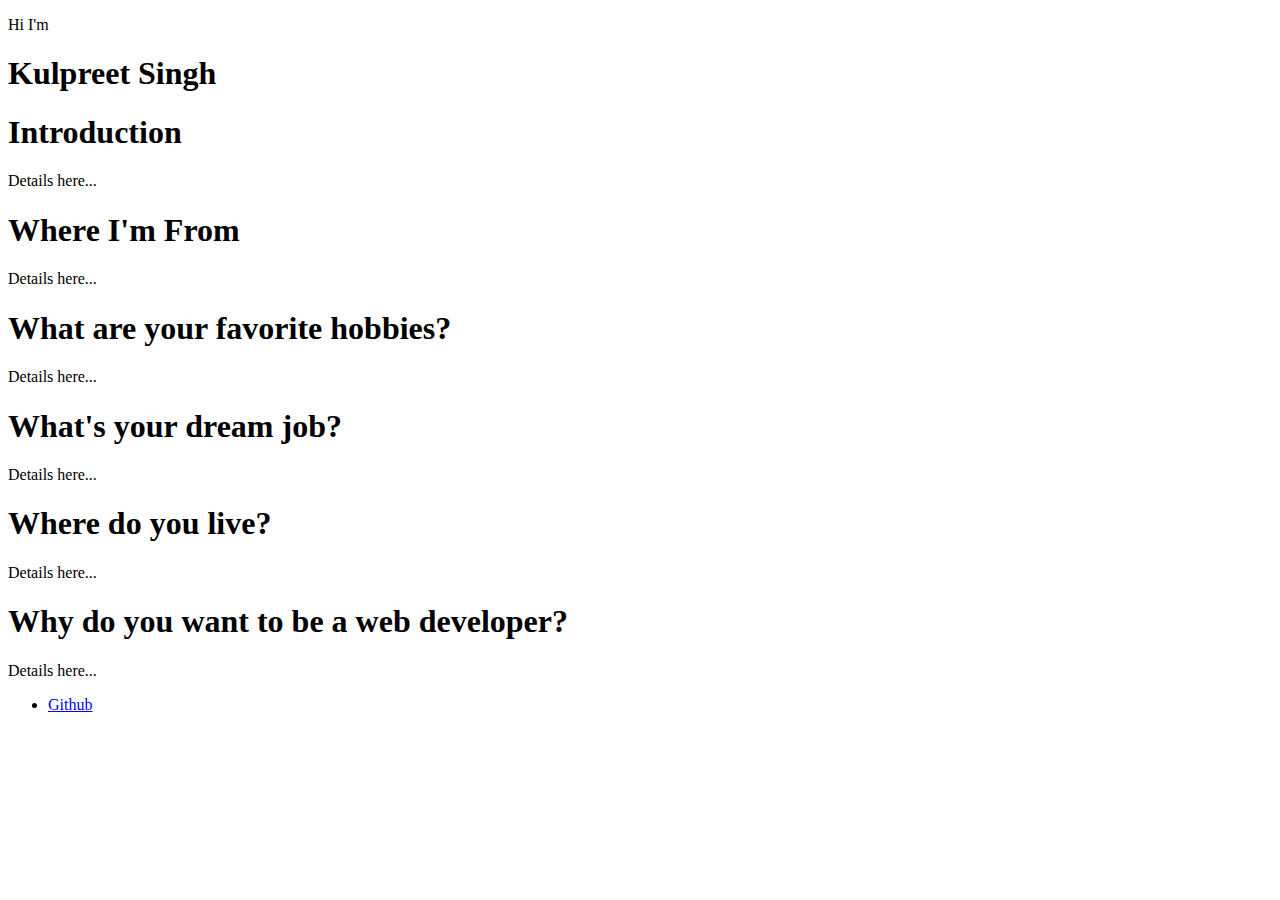
==== index.html @ fa9d1762 "updating our h1 tag with our name" ====
<!doctype html>

<html lang="en">

<head>
    <meta charset="utf-8">

    <title>About Me</title>
    <link rel="stylesheet" href="css/style.css">

</head>

<body>
    <header class='masthead'>
        <p class='masthead-intro'>Hi I'm</p>
        <h1 class='masthead-heading'>Kulpreet Singh</h1></h1>
    </header>
    <section class="details">
      <h1>Introduction</h1>
      <p>Details here...</p>
      <h1>Where I'm From</h1>
      <p>Details here...</p>
      <h1>What are your favorite hobbies?</h1>
      <p>Details here...</p>
      <h1>What's your dream job?</h1>
      <p>Details here...</p>
      <h1>Where do you live?</h1>
      <p>Details here...</p>
      <h1>Why do you want to be a web developer?</h1>
      <p>Details here...</p>
    </section>

    <footer id="footer">
        <ul class="social">
          <li><a href="http://www.github.com/usernamehere">Github</a></li>
        </ul>
    </footer>
</body>

</html>
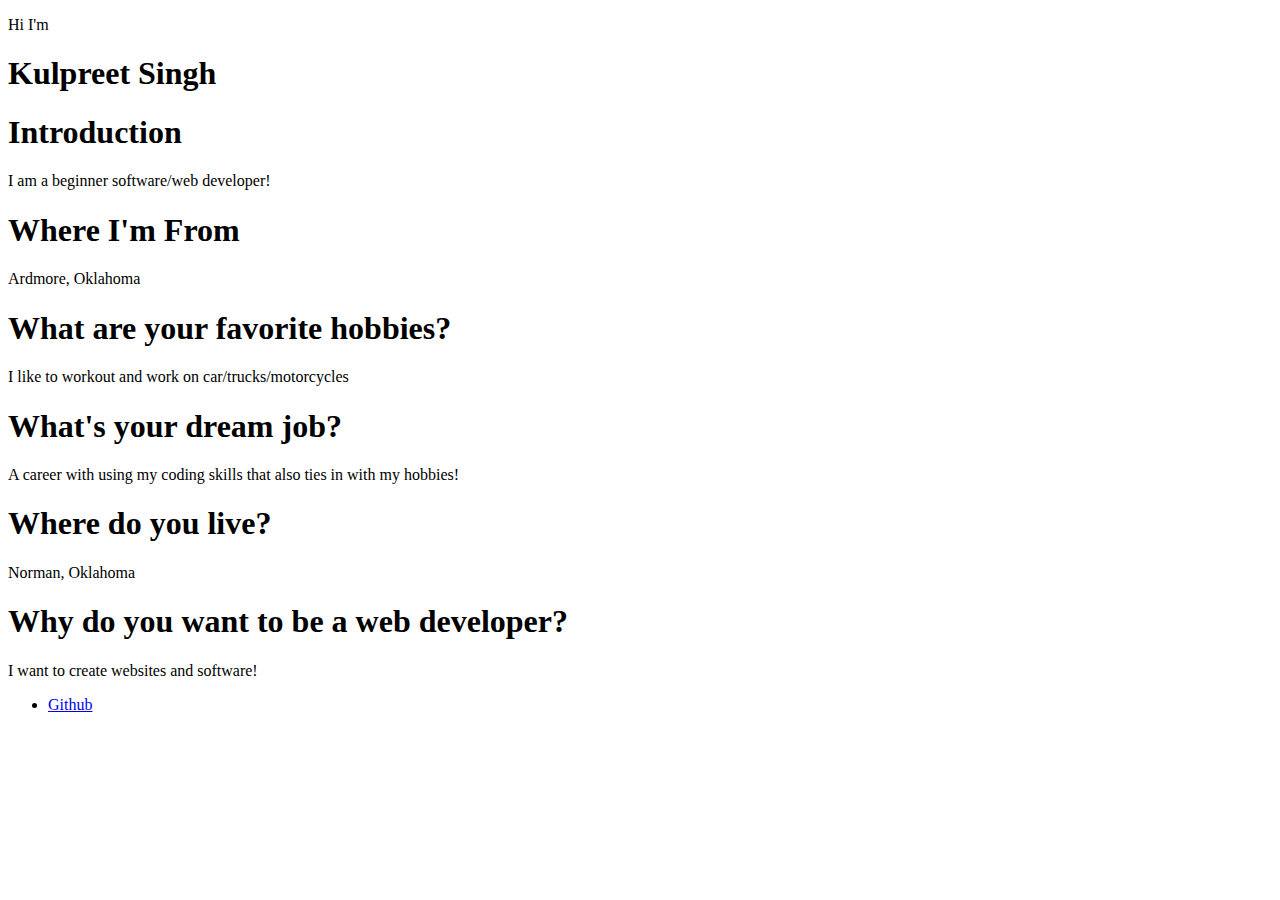
==== commit a0f27d4b: "updating our details" ====
--- a/index.html
+++ b/index.html
@@ -17,17 +17,17 @@
     </header>
     <section class="details">
       <h1>Introduction</h1>
-      <p>Details here...</p>
+      <p>I am a beginner software/web developer!</p>
       <h1>Where I'm From</h1>
-      <p>Details here...</p>
+      <p>Ardmore, Oklahoma</p>
       <h1>What are your favorite hobbies?</h1>
-      <p>Details here...</p>
+      <p>I like to workout and work on car/trucks/motorcycles</p>
       <h1>What's your dream job?</h1>
-      <p>Details here...</p>
+      <p>A career with using my coding skills that also ties in with my hobbies!</p>
       <h1>Where do you live?</h1>
-      <p>Details here...</p>
+      <p>Norman, Oklahoma</p>
       <h1>Why do you want to be a web developer?</h1>
-      <p>Details here...</p>
+      <p>I want to create websites and software!</p>
     </section>
 
     <footer id="footer">
